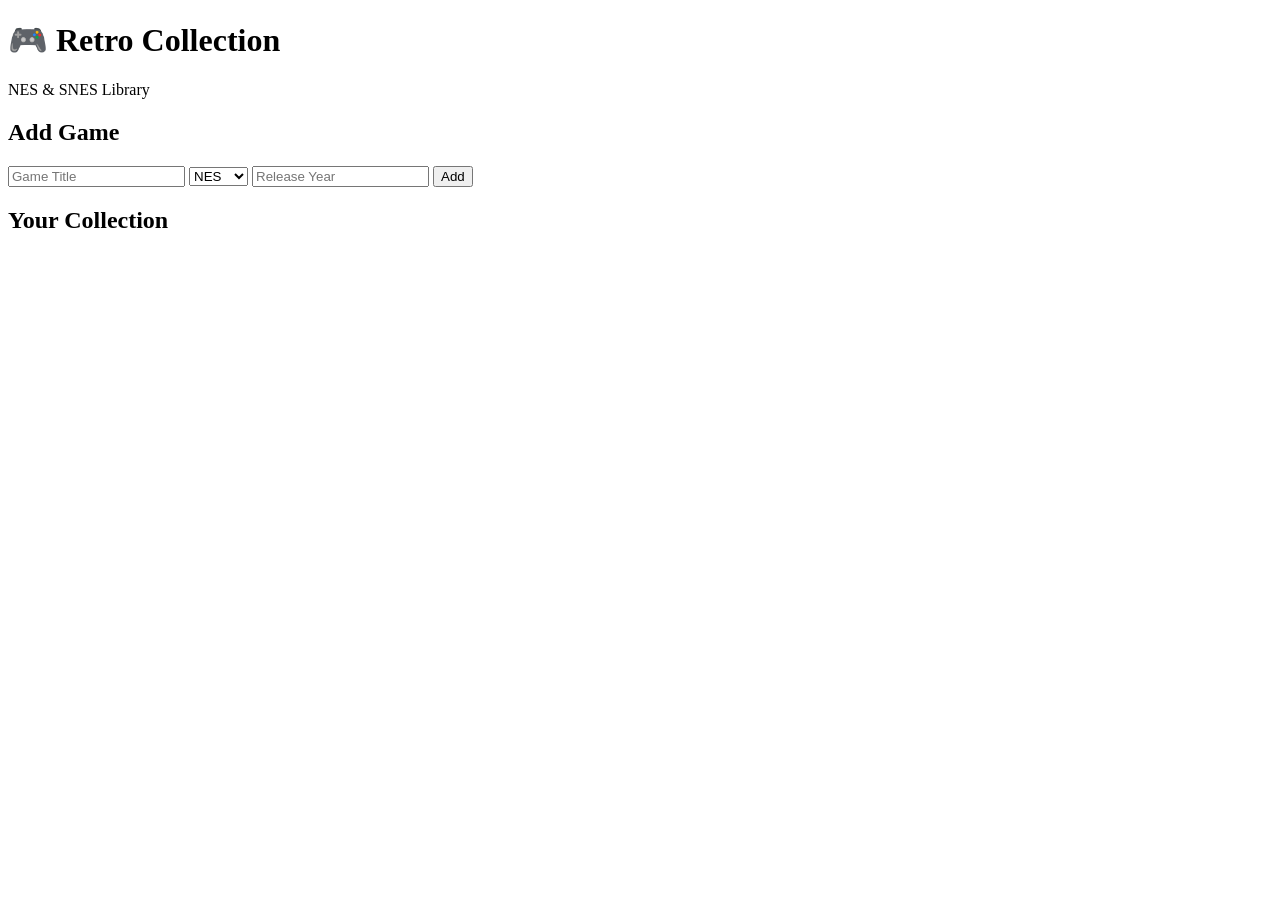
==== index.html @ d0494888 "Create index.html" ====
<!DOCTYPE html>
<html lang="en">
<head>
    <meta charset="UTF-8">
    <title>Retro Collection</title>
    <link rel="stylesheet" href="styles.css">
    <link href="https://fonts.googleapis.com/css2?family=Press+Start+2P&display=swap" rel="stylesheet">
</head>
<body>

<header>
    <h1>🎮 Retro Collection</h1>
    <p>NES & SNES Library</p>
</header>

<section class="form-section">
    <h2>Add Game</h2>
    <form id="gameForm">
        <input type="text" id="title" placeholder="Game Title" required>
        <select id="console">
            <option value="NES">NES</option>
            <option value="SNES">SNES</option>
        </select>
        <input type="number" id="year" placeholder="Release Year">
        <button type="submit">Add</button>
    </form>
</section>

<section class="collection">
    <h2>Your Collection</h2>
    <div id="gameList"></div>
</section>

<script src="script.js"></script>
</body>
</html>
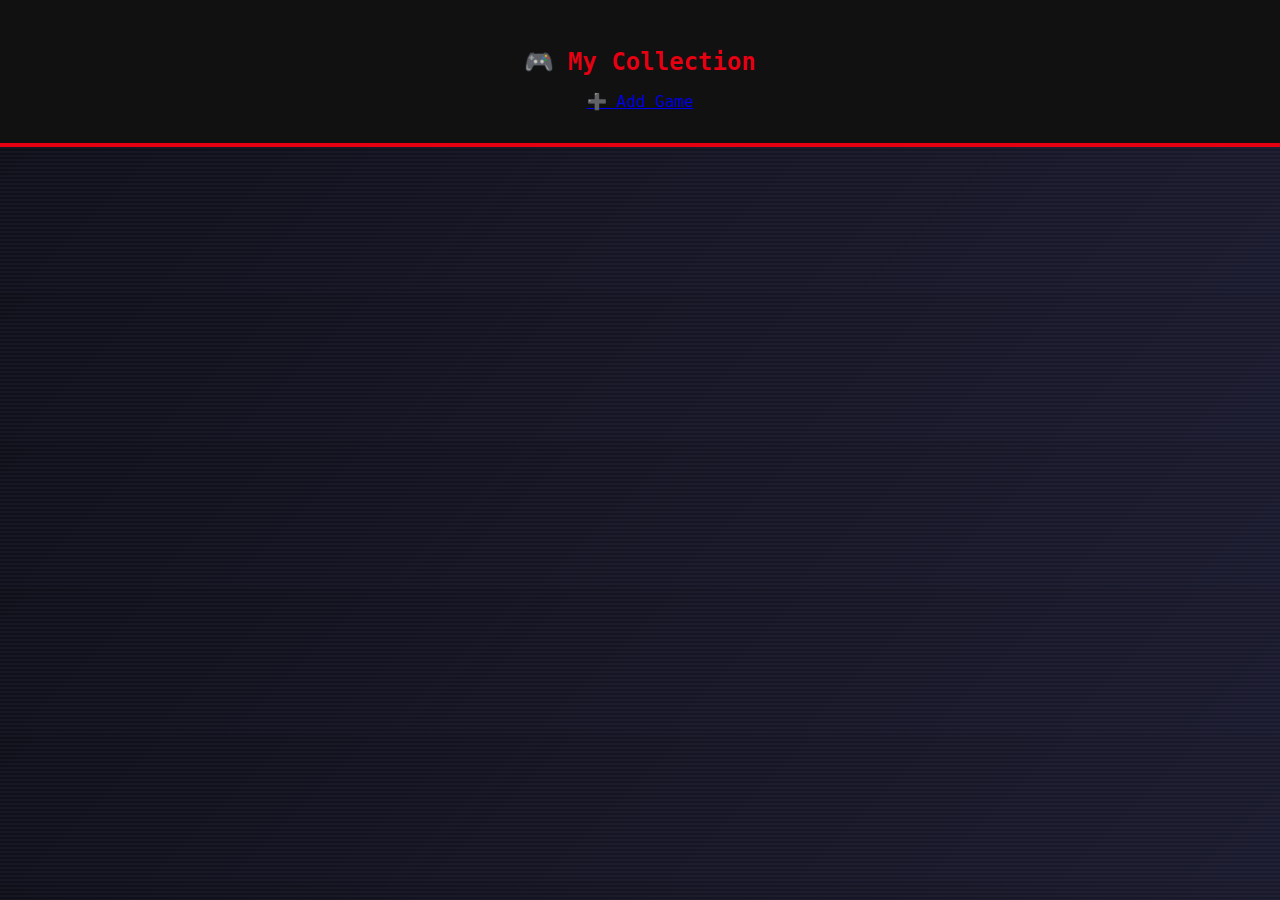
==== commit d213d76a: "Update index.html" ====
--- a/index.html
+++ b/index.html
@@ -2,34 +2,17 @@
 <html lang="en">
 <head>
     <meta charset="UTF-8">
-    <title>Retro Collection</title>
+    <title>My Collection</title>
     <link rel="stylesheet" href="styles.css">
-    <link href="https://fonts.googleapis.com/css2?family=Press+Start+2P&display=swap" rel="stylesheet">
 </head>
 <body>
 
 <header>
-    <h1>🎮 Retro Collection</h1>
-    <p>NES & SNES Library</p>
+    <h1>🎮 My Collection</h1>
+    <a href="add.html">➕ Add Game</a>
 </header>
 
-<section class="form-section">
-    <h2>Add Game</h2>
-    <form id="gameForm">
-        <input type="text" id="title" placeholder="Game Title" required>
-        <select id="console">
-            <option value="NES">NES</option>
-            <option value="SNES">SNES</option>
-        </select>
-        <input type="number" id="year" placeholder="Release Year">
-        <button type="submit">Add</button>
-    </form>
-</section>
-
-<section class="collection">
-    <h2>Your Collection</h2>
-    <div id="gameList"></div>
-</section>
+<div id="gameList"></div>
 
 <script src="script.js"></script>
 </body>
--- a/styles.css
+++ b/styles.css
@@ -0,0 +1,142 @@
+body {
+    margin: 0;
+    font-family: 'Press Start 2P', monospace;
+    background: linear-gradient(135deg, #0f0f1a, #1a1a2e);
+    color: #fff;
+}
+
+header {
+    text-align: center;
+    padding: 2rem;
+    background: #111;
+    border-bottom: 4px solid #e60012; /* NES red */
+}
+
+h1 {
+    font-size: 1.5rem;
+    color: #e60012;
+}
+
+h2 {
+    font-size: 1rem;
+    margin-bottom: 1rem;
+}
+
+.form-section {
+    padding: 2rem;
+    background: #1c1c2b;
+    text-align: center;
+}
+
+form input, form select {
+    padding: 0.5rem;
+    margin: 0.5rem;
+    border: none;
+    outline: none;
+    font-family: inherit;
+}
+
+button {
+    background: #e60012;
+    color: white;
+    border: none;
+    padding: 0.7rem 1rem;
+    cursor: pointer;
+}
+
+button:hover {
+    background: #ff2e2e;
+}
+
+.collection {
+    padding: 2rem;
+}
+
+#gameList {
+    display: block;
+}
+
+.card {
+    margin-bottom: 1rem; /* space between cards */
+}
+
+.card {
+    background: #222;
+    padding: 1rem;
+    border-left: 5px solid #00aaff; /* SNES blue */
+    box-shadow: 0 0 10px rgba(0,0,0,0.5);
+}
+
+.card h3 {
+    font-size: 0.8rem;
+}
+
+.card p {
+    font-size: 0.6rem;
+}
+
+.card:hover {
+    transform: scale(1.01);
+    box-shadow: 0 0 15px #00aaff;
+}
+
+body::after {
+    content: "";
+    position: fixed;
+    width: 100%;
+    height: 100%;
+    background: repeating-linear-gradient(
+        to bottom,
+        rgba(255,255,255,0.03),
+        rgba(255,255,255,0.03) 2px,
+        transparent 2px,
+        transparent 4px
+    );
+    pointer-events: none;
+}
+
+.card {
+    background: #222;
+    padding: 1rem;
+    margin-bottom: 1rem;
+    border-left: 5px solid #00aaff;
+}
+
+.card-content {
+    display: flex;
+    justify-content: space-between; /* left content / right button */
+    align-items: center;
+}
+
+.remove-btn {
+    background: #ff3333;
+    color: white;
+    border: none;
+    padding: 0.4rem 0.6rem;
+    cursor: pointer;
+    font-size: 0.7rem;
+}
+
+.remove-btn:hover {
+    background: #ff6666;
+}
+
+.card-content {
+    display: flex;
+    align-items: center;
+    justify-content: space-between;
+}
+
+.console-icon {
+    width: 50px;
+    height: auto;
+    margin-right: 1rem;
+}
+
+.game-info {
+    flex-grow: 1; /* pushes button to the right */
+}
+
+.remove-btn {
+    margin-left: 1rem;
+}
